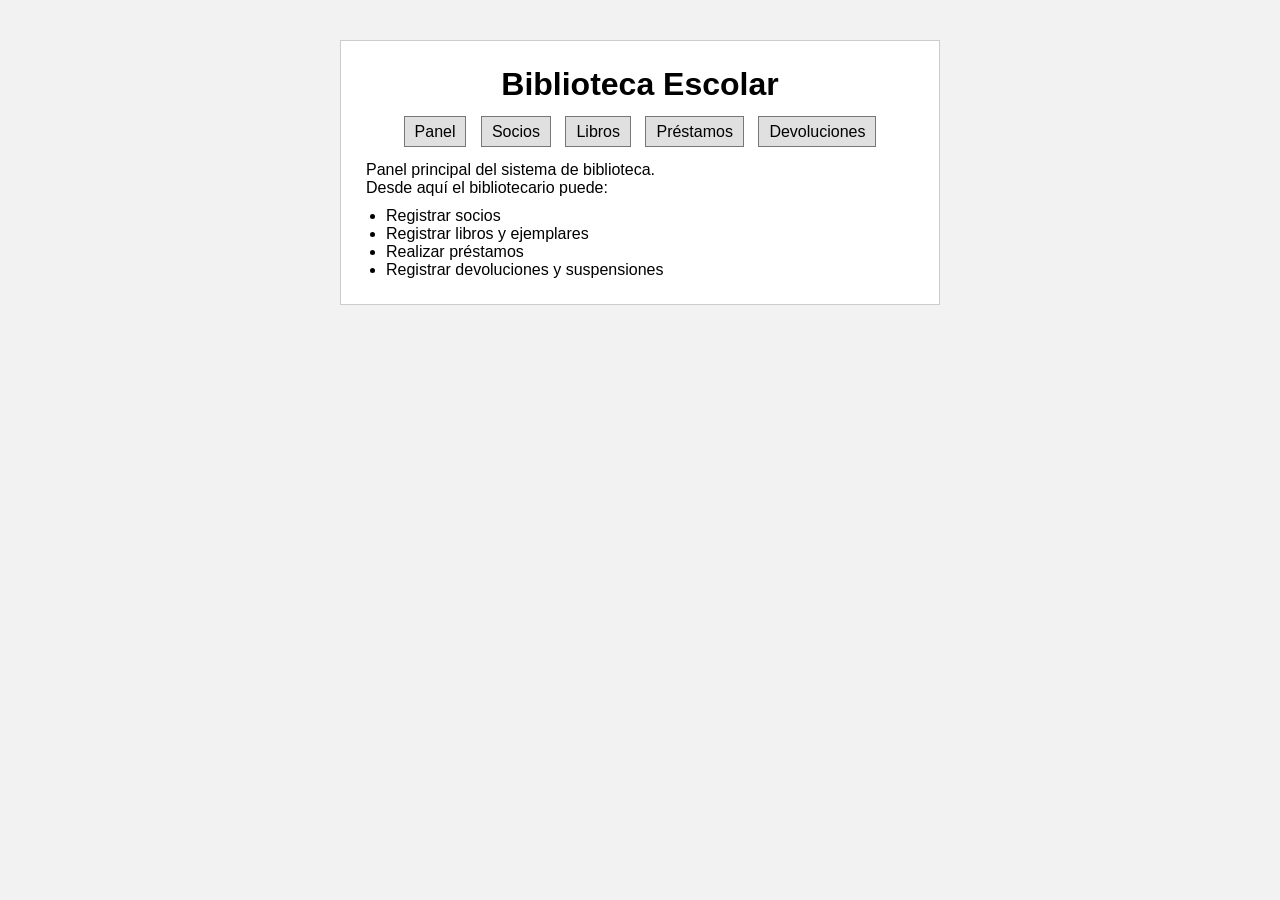
==== index.html @ 2c5d61c1 "sistema de biblioteca v1" ====
<!DOCTYPE html>
<html lang="es">
<head>
    <meta charset="UTF-8">
    <title>Biblioteca Escolar - Panel</title>
    <link rel="stylesheet" href="styles.css">
</head>
<body>
<div class="main-container">
    <h1>Biblioteca Escolar</h1>

    <nav>
        <a href="index.html">Panel</a>
        <a href="socios.html">Socios</a>
        <a href="libros.html">Libros</a>
        <a href="prestamos.html">Préstamos</a>
        <a href="devoluciones.html">Devoluciones</a>
    </nav>

    <p>Panel principal del sistema de biblioteca.</p>

    <p>Desde aquí el bibliotecario puede:</p>
    <ul style="margin-top:10px; padding-left:20px;">
        <li>Registrar socios</li>
        <li>Registrar libros y ejemplares</li>
        <li>Realizar préstamos</li>
        <li>Registrar devoluciones y suspensiones</li>
    </ul>
</div>
</body>
</html>
---- styles.css ----
/* styles.css */
* {
    box-sizing: border-box;
    margin: 0;
    padding: 0;
    font-family: Arial, sans-serif;
}

body {
    background: #f2f2f2;
}

.main-container {
    max-width: 600px;
    margin: 40px auto;
    background: #ffffff;
    border: 1px solid #ccc;
    padding: 25px;
}

h1, h2 {
    margin-bottom: 20px;
    text-align: center;
}

nav {
    margin-bottom: 20px;
    text-align: center;
}

nav a {
    margin: 0 5px;
    text-decoration: none;
    color: #000;
    border: 1px solid #777;
    padding: 6px 10px;
    background: #e0e0e0;
}

nav a:hover {
    background: #d0d0d0;
}

form {
    margin-top: 10px;
}

label {
    display: block;
    margin-top: 8px;
    font-size: 14px;
}

input, select {
    width: 100%;
    padding: 6px;
    margin-top: 4px;
    border: 1px solid #999;
}

.btn {
    padding: 8px 15px;
    border: 1px solid #777;
    background: #e0e0e0;
    cursor: pointer;
    text-decoration: none;
    color: #000;
    display: inline-block;
    margin-top: 10px;
}

.btn:hover {
    background: #d0d0d0;
}

.btn-block {
    width: 100%;
}

.message {
    margin-top: 10px;
    font-size: 13px;
}

.message-success {
    color: #006400;
}

.message-error {
    color: #b00000;
}

.table-wrapper {
    margin-top: 15px;
}

table {
    width: 100%;
    border-collapse: collapse;
    font-size: 13px;
}

th, td {
    border: 1px solid #000;
    padding: 4px;
    text-align: left;
}
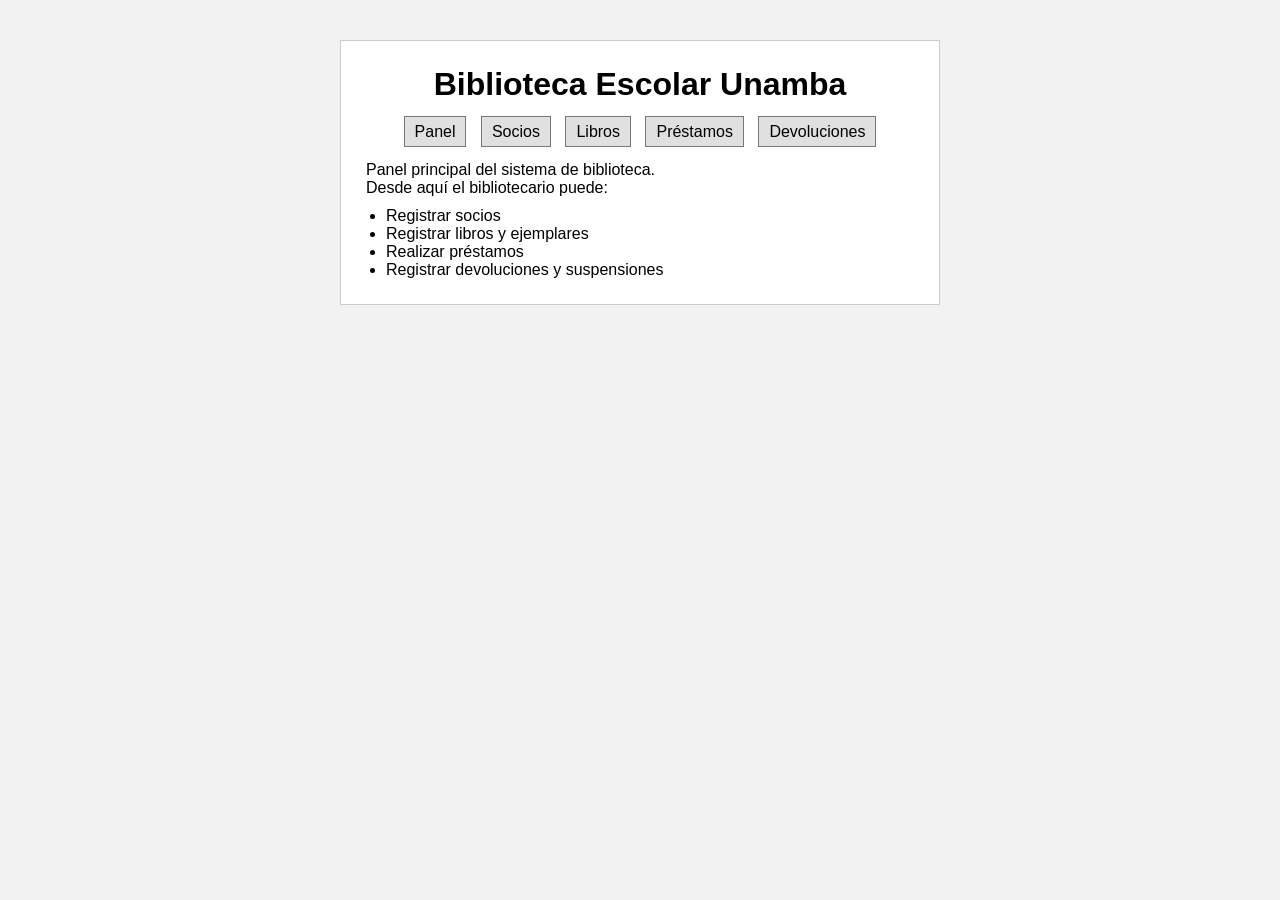
==== commit 14e3c1ac: "sistema de biblioteca v2" ====
--- a/index.html
+++ b/index.html
@@ -7,7 +7,7 @@
 </head>
 <body>
 <div class="main-container">
-    <h1>Biblioteca Escolar</h1>
+    <h1>Biblioteca Escolar Unamba</h1>
 
     <nav>
         <a href="index.html">Panel</a>
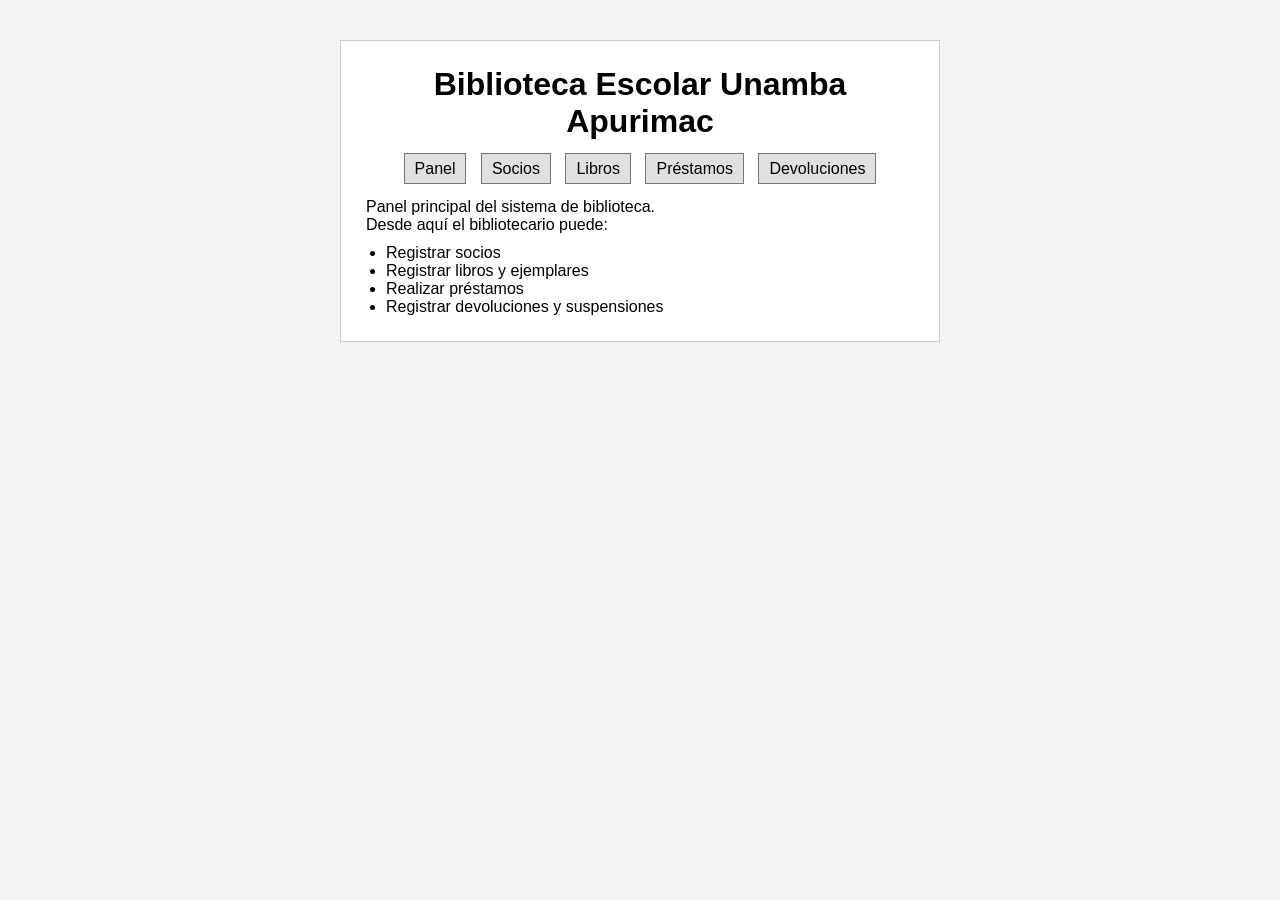
==== commit 8a093148: "Cambio en main para diferenciación de ramas" ====
--- a/index.html
+++ b/index.html
@@ -7,7 +7,7 @@
 </head>
 <body>
 <div class="main-container">
-    <h1>Biblioteca Escolar Unamba</h1>
+    <h1>Biblioteca Escolar Unamba Apurimac</h1>
 
     <nav>
         <a href="index.html">Panel</a>
